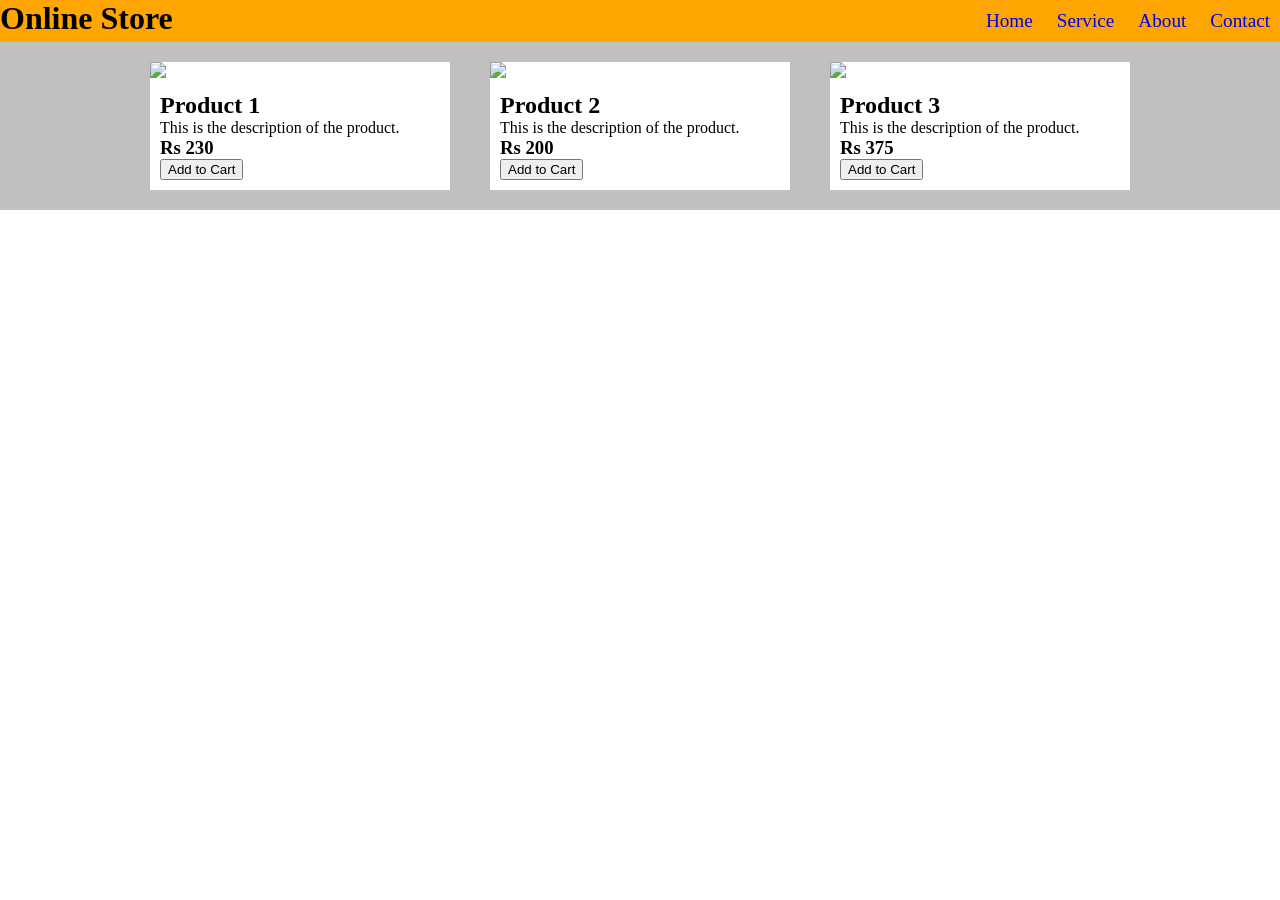
==== project/online-store.html @ 624be10f "add9" ====
<!DOCTYPE html>
<html lang="en">
  <head>
    <meta charset="UTF-8" />
    <meta name="viewport" content="width=device-width, initial-scale=1.0" />
    <title>Online-Store</title>
    <style>
      * {
        margin: 0px;
      }

      .container {
        background-color: white;
      }
      .header {
        display: flex;
        justify-content: space-between;
        background-color: orange;
      }
      .row {
        display: flex;
        justify-content: center;
        background-color: silver;
      }
      .box {
        background-color: white;
        margin: 20px;
        width: 300px;

      }
      li {
        display:inline-block;
        padding: 10px;
        font-size: larger;
      }
      a{
        text-decoration: none;
      }
      a:hover {
        text-decoration: underline;
      }
img {
  width: 300px;
}
.row .box .product {
  padding:10px
}
    </style>
  </head>
  <body>
    <div class="container">
      <div class="header">
        <div><h1>Online Store</h1></div>
        <div>
          <ul>
            <li><a href="#">Home</a></li>
            <li><a href="#">Service</a></li>
            <li><a href="#">About</a></li>
            <li><a href="#">Contact</a></li>
            <!-- <li><a href="https://forms.gle/p7zabRFzgHHMccnY8">GitHub A</a></li>
            <li><a href="https://forms.gle/o9D6EFkbVHzdVKL18">GitHub B</a></li>
   -->

          </ul>
        </div>
      </div>
      <div class="row">
        <div class="box">
          <img src="assets/images/1.png" />
          <div class="product">
          <h2>Product 1</h2>
          <p>This is the description of the product.</p>
          <h3>Rs 230</h3>
          <button>Add to Cart</button>
        </div>
        </div>
        <div class="box">
          <img src="assets/images/2.png" />
          <div class="product">
          <h2>Product 2</h2>
          <p>This is the description of the product.</p>
          <h3>Rs 200</h3>
          <button>Add to Cart</button>
          </div>
        </div>
        <div class="box">
          <img src="assets/images/3.png" />
          <div class="product">
          <h2>Product 3</h2>
          <p>This is the description of the product.</p>
          <h3>Rs 375</h3>
          <button>Add to Cart</button>
          </div>
        </div>
      </div>
    </div>
  </body>
</html>
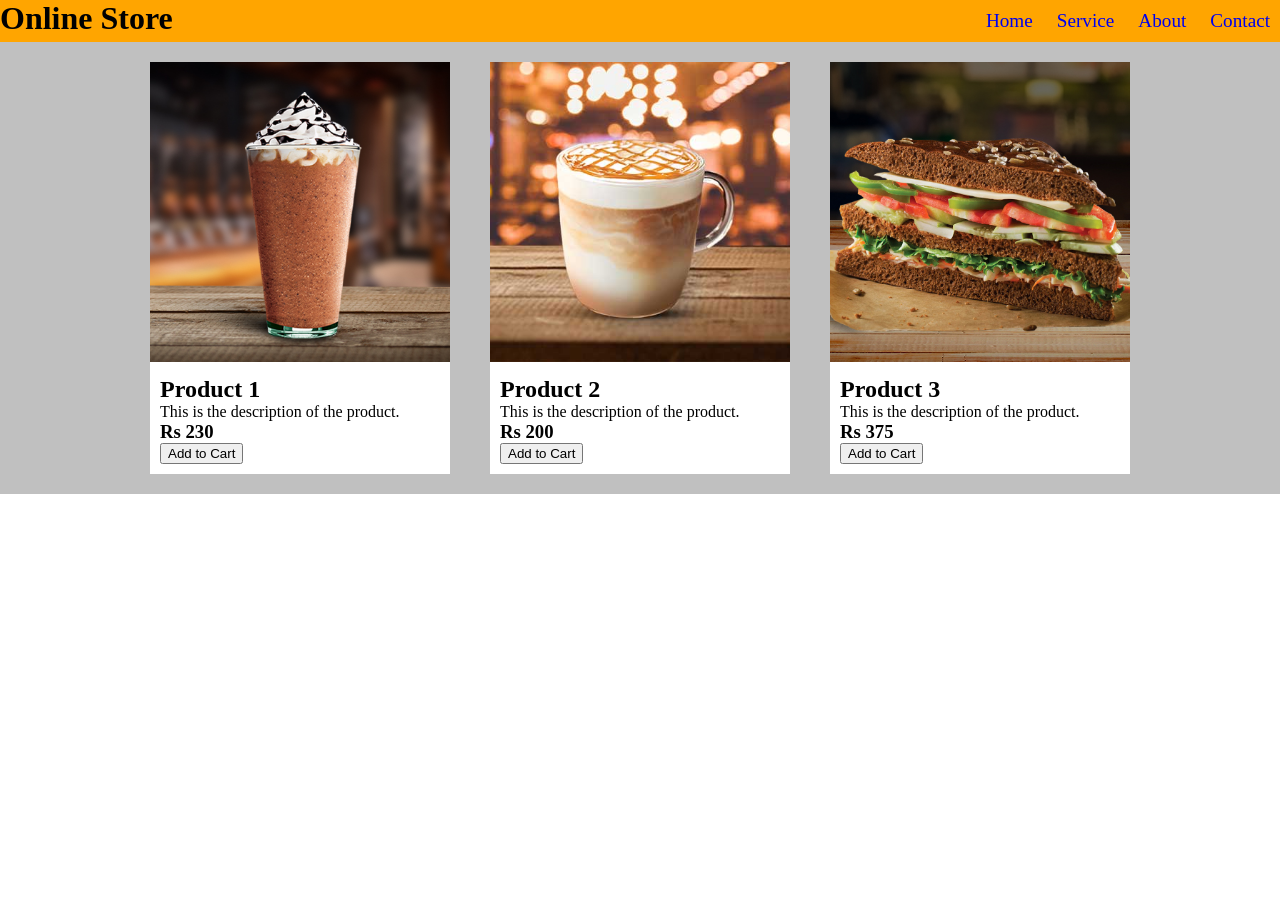
==== commit aa631fff: "add10" ====
--- a/project/online-store.html
+++ b/project/online-store.html
@@ -66,7 +66,7 @@
       </div>
       <div class="row">
         <div class="box">
-          <img src="assets/images/1.png" />
+          <img src="/assets/css/images/1.png" />
           <div class="product">
           <h2>Product 1</h2>
           <p>This is the description of the product.</p>
@@ -75,7 +75,7 @@
         </div>
         </div>
         <div class="box">
-          <img src="assets/images/2.png" />
+          <img src="/assets/css/images/2.png" />
           <div class="product">
           <h2>Product 2</h2>
           <p>This is the description of the product.</p>
@@ -84,7 +84,7 @@
           </div>
         </div>
         <div class="box">
-          <img src="assets/images/3.png" />
+          <img src="/assets/css/images/3.png" />
           <div class="product">
           <h2>Product 3</h2>
           <p>This is the description of the product.</p>
